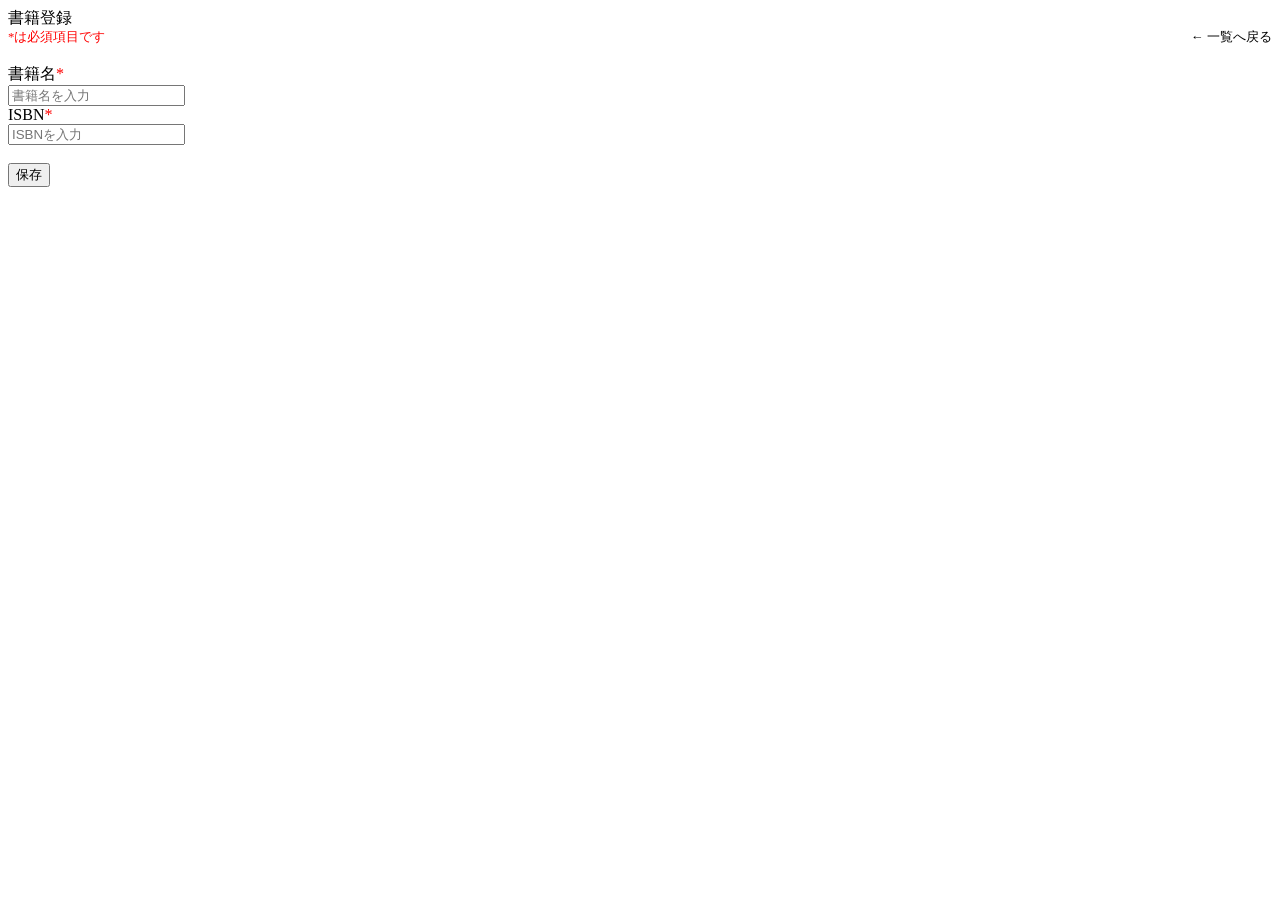
==== src/main/resources/templates/book/add.html @ 10c8da14 "書籍登録画面" ====
<!DOCTYPE html>
<html lang="ja" xmlns:th="http://www.thymeleaf.org">

<head th:replace="~{common :: meta_header('書籍登録',~{::link},~{::script})}">
    <title th:text="${title}+' | MTLibrary'"></title>
    <link rel="stylesheet" th:href="@{/css/book/add.css}" />
    <script type="text/javascript" th:src="@{/js/book/add.js}"></script>
</head>

<body>
    <div class="contents">
        <div th:replace="~{common :: main_sidebar}"></div>
        <div class="main_contents">
            <div th:replace="~{common :: header}"></div>
            <div class="inner_contens">
                <div class="page_title">書籍登録</div>
                <div class="page_contents">
                    <form id="book_register_form" th:object="${bookMstDto}" th:action="@{/book/add}" method="post">
                        <div style="display: flex; justify-content: space-between; align-items: center;">
                            <span style="color:red; font-size: 0.8em;" >*は必須項目です</span>
                            <a th:href="@{/book/index}" class="link" style="font-size: 0.8em;">← 一覧へ戻る</a>
                        </div><br>
                        <div class="form_block">
                            <label for="title">書籍名<span style="color:red;">*</span></label><br>
                            <input type="text" id="title" th:field="*{title}" placeholder="書籍名を入力"><br>
                            <div th:if="${errorMsgTitle}" th:text="${errorMsgTitle}" class="error" style="color:red; font-size: 0.5em;">
                            </div>
                        </div>
                        <div class="form_block">
                            <label for="isbn">ISBN<span style="color:red;">*</span></label><br>
                            <input type="text" id="isbn" th:field="*{isbn}" placeholder="ISBNを入力"><br>
                            <div th:if="${errorIsbnList}" th:errors="*{isbn}" class="error" style="color:red; font-size: 0.5em;"></div>
                        <br></div>
                        <div class="mb30 flexarea">
                            <button type="submit">保存</button>
                        </div>
                    </form>
                </div>
            </div>
        </div>
    </div>
    <div th:replace="~{common :: footer}"></div>
</body>
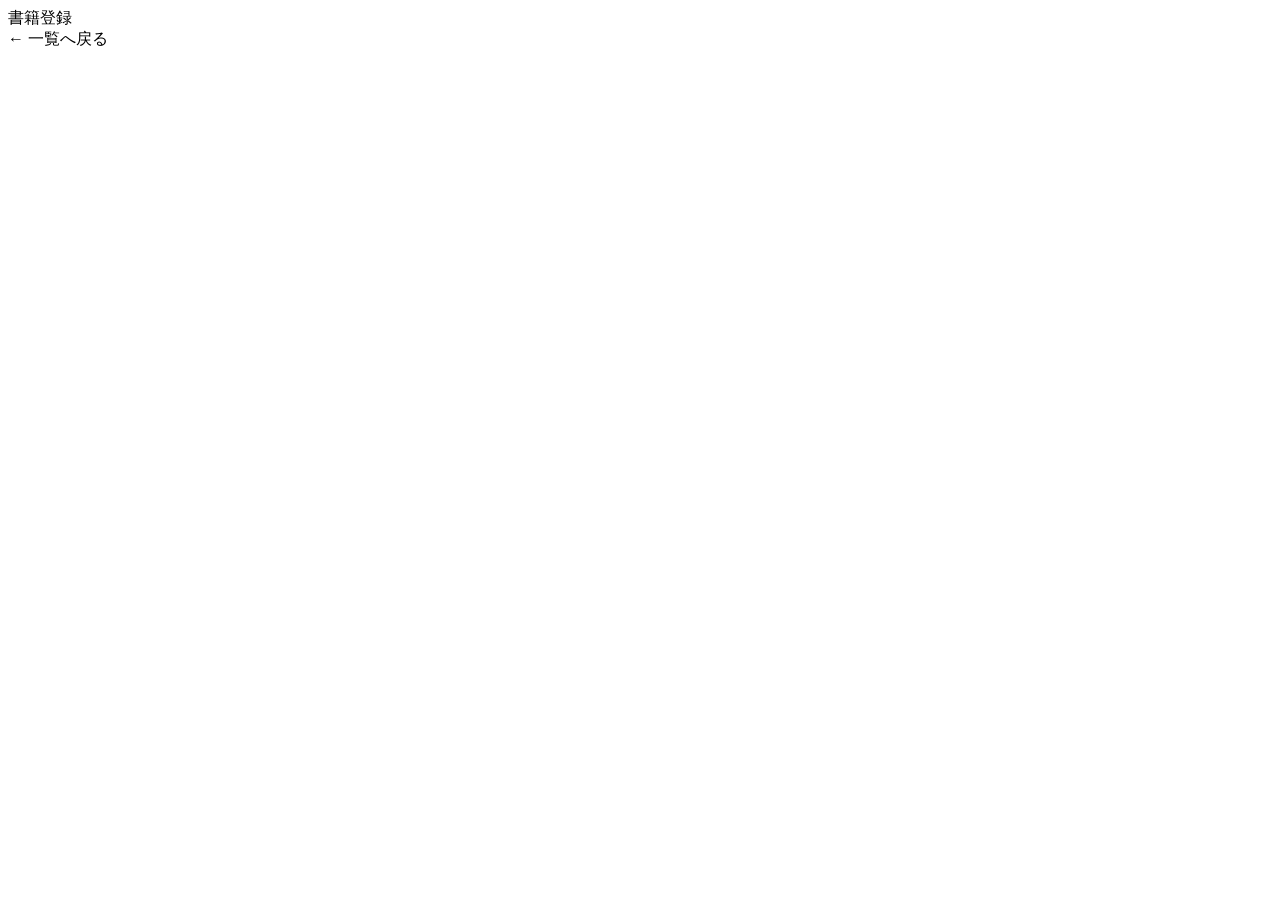
==== commit f9e53a1c: "Revert "書籍登録画面"" ====
--- a/src/main/resources/templates/book/add.html
+++ b/src/main/resources/templates/book/add.html
@@ -16,23 +16,10 @@
                 <div class="page_title">書籍登録</div>
                 <div class="page_contents">
                     <form id="book_register_form" th:object="${bookMstDto}" th:action="@{/book/add}" method="post">
-                        <div style="display: flex; justify-content: space-between; align-items: center;">
-                            <span style="color:red; font-size: 0.8em;" >*は必須項目です</span>
-                            <a th:href="@{/book/index}" class="link" style="font-size: 0.8em;">← 一覧へ戻る</a>
-                        </div><br>
-                        <div class="form_block">
-                            <label for="title">書籍名<span style="color:red;">*</span></label><br>
-                            <input type="text" id="title" th:field="*{title}" placeholder="書籍名を入力"><br>
-                            <div th:if="${errorMsgTitle}" th:text="${errorMsgTitle}" class="error" style="color:red; font-size: 0.5em;">
-                            </div>
-                        </div>
-                        <div class="form_block">
-                            <label for="isbn">ISBN<span style="color:red;">*</span></label><br>
-                            <input type="text" id="isbn" th:field="*{isbn}" placeholder="ISBNを入力"><br>
-                            <div th:if="${errorIsbnList}" th:errors="*{isbn}" class="error" style="color:red; font-size: 0.5em;"></div>
-                        <br></div>
                         <div class="mb30 flexarea">
-                            <button type="submit">保存</button>
+                            <span>
+                                <a th:href="@{/book/index}" class="link">← 一覧へ戻る</a>
+                            </span>
                         </div>
                     </form>
                 </div>
@@ -40,4 +27,4 @@
         </div>
     </div>
     <div th:replace="~{common :: footer}"></div>
-</body>
+</body>
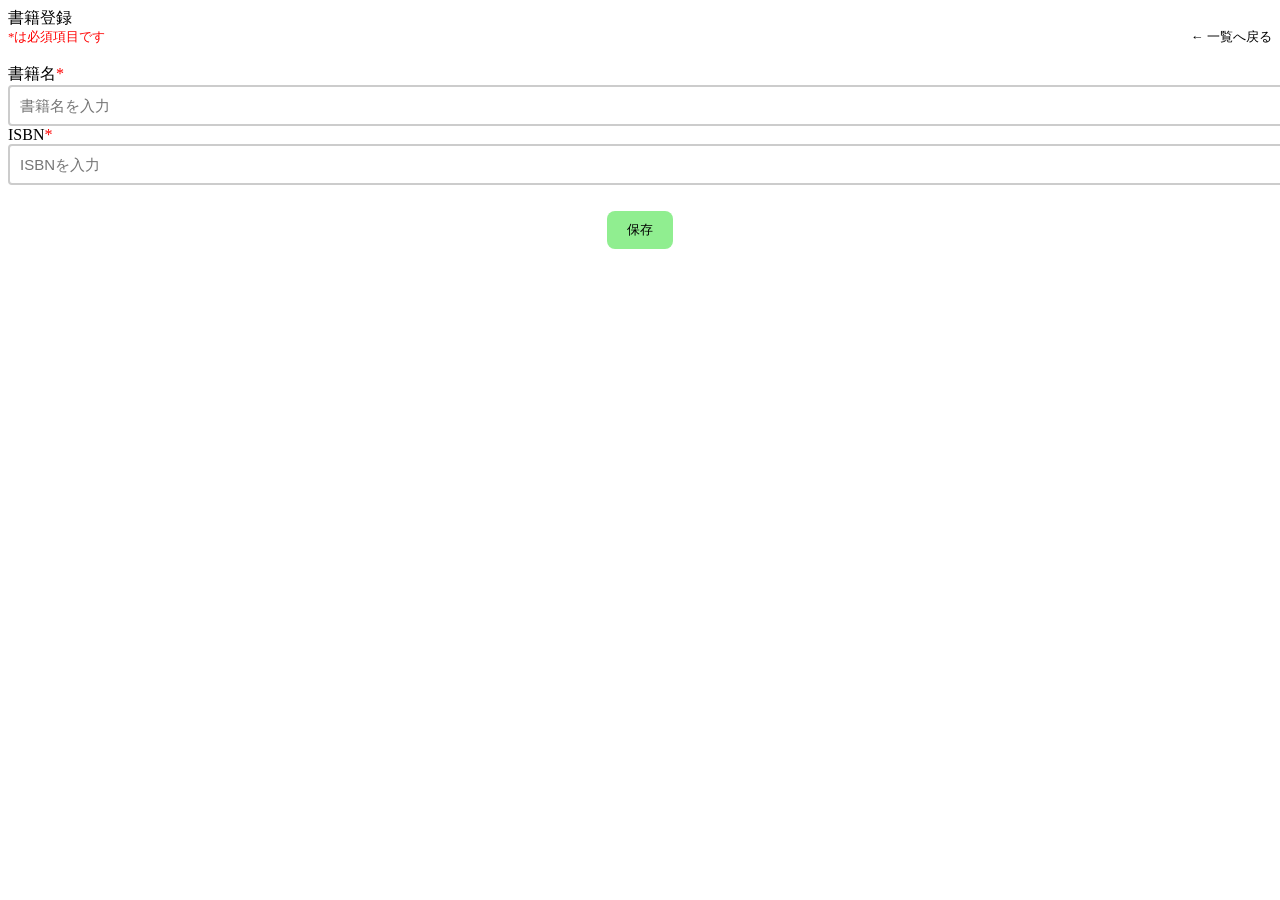
==== commit fa6393c6: "書籍登録/" ====
--- a/src/main/resources/templates/book/add.html
+++ b/src/main/resources/templates/book/add.html
@@ -16,10 +16,28 @@
                 <div class="page_title">書籍登録</div>
                 <div class="page_contents">
                     <form id="book_register_form" th:object="${bookMstDto}" th:action="@{/book/add}" method="post">
+                        <div style="display: flex; justify-content: space-between; align-items: center;">
+                            <span style="color:red; font-size: 0.8em;" >*は必須項目です</span>
+                            <a th:href="@{/book/index}" class="link" style="font-size: 0.8em;">← 一覧へ戻る</a>
+                        </div><br>
+                        <div class="form_block">
+                            <label for="title">書籍名<span style="color:red;">*</span></label><br>
+                            <input type="text" id="title" th:field="*{title}" placeholder="書籍名を入力" style="font-size: 15px; padding: 10px; width: 100%; border: 2px solid #ccc; border-radius: 4px;"><br>
+                            <div th:if="${errorMsgTitle}" th:text="${errorMsgTitle}" class="error" style="color:red; font-size: 0.5em;">
+                            </div>
+                        </div>
+                        <div class="form_block">
+                            <label for="isbn">ISBN<span style="color:red;">*</span></label><br>
+                            <input type="text" id="isbn" th:field="*{isbn}" placeholder="ISBNを入力" style="font-size: 15px; padding: 10px; width: 100%; border: 2px solid #ccc; border-radius: 4px;"><br>
+                            <div th:if="${not #lists.isEmpty(errorIsbnList)}" th:each="error : ${errorIsbnList}" class="error" style="color:red; font-size: 0.5em;">
+                                <p th:text="${error}"></p>
+                            </div>
+                            <br>
+                        </div>
                         <div class="mb30 flexarea">
-                            <span>
-                                <a th:href="@{/book/index}" class="link">← 一覧へ戻る</a>
-                            </span>
+                            <button type="submit" style="display: block; margin: 0 auto; background-color: #90EE90; padding: 10px 20px; border-radius: 8px; text-decoration: none; color: black; border: none;">
+                                保存
+                            </button>
                         </div>
                     </form>
                 </div>
@@ -27,4 +45,4 @@
         </div>
     </div>
     <div th:replace="~{common :: footer}"></div>
-</body>+</body>
